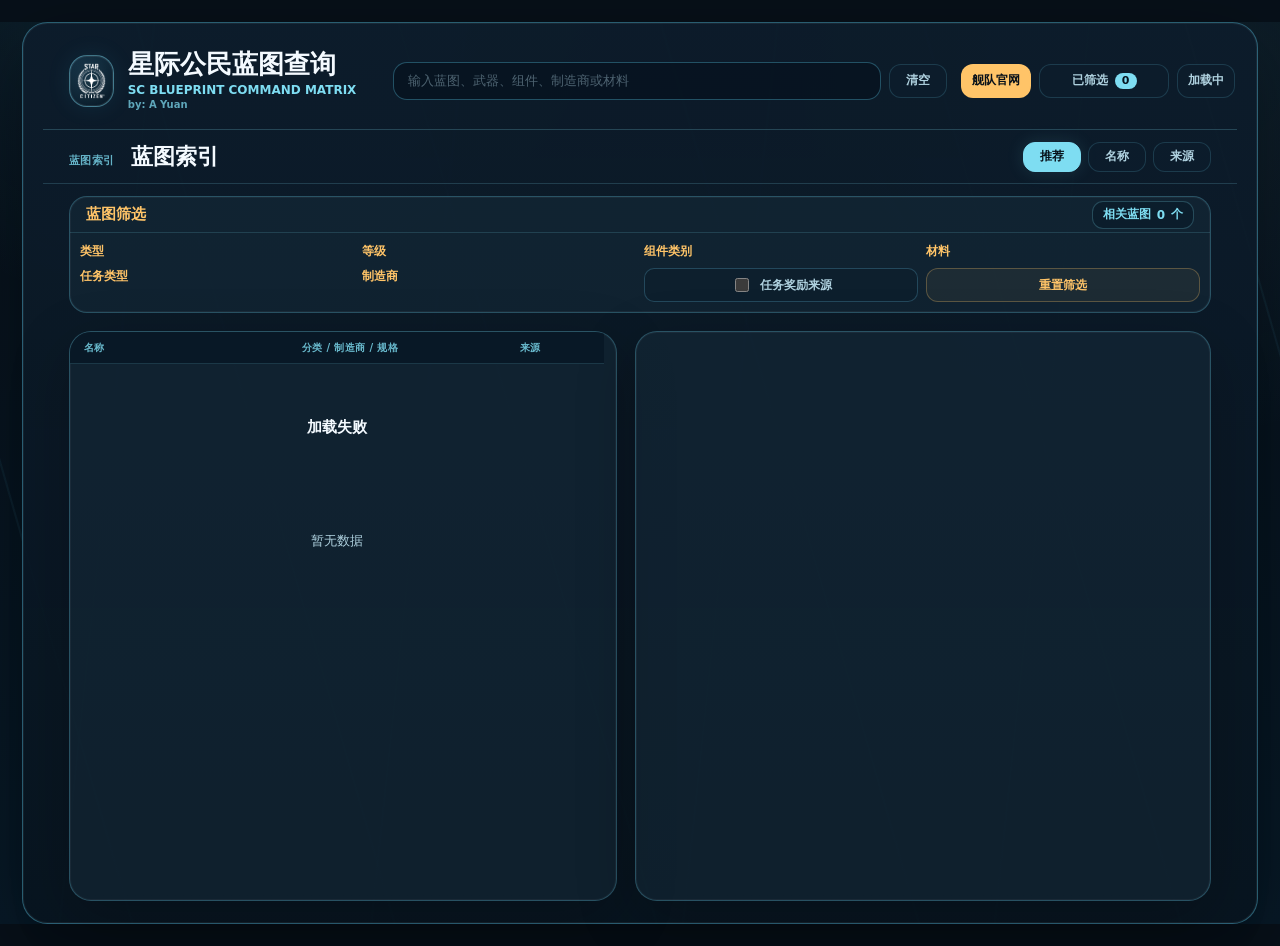
==== index.html @ 13d6ffbc "Add GVY fleet homepage" ====
<!doctype html>
<html lang="zh-CN">
  <head>
    <meta charset="utf-8" />
    <meta name="viewport" content="width=device-width, initial-scale=1" />
    <meta name="theme-color" content="#062b3d" />
    <meta
      name="description"
      content="星际公民蓝图查询工具：搜索武器、舰船组件、单兵装备、制作材料和任务来源。"
    />
    <title>星际公民蓝图查询</title>
    <link rel="stylesheet" href="./assets/styles.css?v=20260615-2" />
  </head>
  <body>
    <main class="app-shell">
      <header class="topbar">
        <a class="brand" href="./" aria-label="星际公民蓝图查询首页">
          <span class="brand-mark">
            <img src="./assets/star-citizen-logo.png" alt="" />
          </span>
          <span>
            <strong>星际公民蓝图查询</strong>
            <small class="brand-subline">
              <span>SC BLUEPRINT COMMAND MATRIX</span>
              <span class="author-line">by: A Yuan</span>
            </small>
          </span>
        </a>

        <form class="search-bar" id="searchForm">
          <input
            id="searchInput"
            name="q"
            type="search"
            autocomplete="off"
            placeholder="输入蓝图、武器、组件、制造商或材料"
          />
          <button type="button" id="clearSearch">清空</button>
        </form>

        <div class="topbar-actions">
          <a class="fleet-link" href="./fleet.html">舰队官网</a>
          <span class="filter-count-pill">已筛选 <strong id="filterCount">0</strong></span>
          <span class="version-pill" id="versionBadge">加载中</span>
        </div>
      </header>

      <section class="summary-strip">
        <div>
          <span class="summary-label">蓝图索引</span>
          <strong id="resultTitle">蓝图索引</strong>
        </div>
        <div class="sort-group" aria-label="排序">
          <button type="button" class="sort active" data-sort="relevance">推荐</button>
          <button type="button" class="sort" data-sort="name">名称</button>
          <button type="button" class="sort" data-sort="sources">来源</button>
        </div>
      </section>

      <section class="filter-board" id="filterModal" aria-label="筛选条件">
        <header class="filter-head">
          <h2 id="filterTitle">蓝图筛选</h2>
          <span class="filter-result-badge">相关蓝图 <strong id="modalResultCount">0</strong> 个</span>
        </header>

        <div class="filter-body">
          <section class="filter-group" data-filter-group="category">
            <h3>类型</h3>
            <div class="filter-select" id="categoryFilters" data-label="类型筛选"></div>
          </section>

          <section class="filter-group compact" data-filter-group="grade">
            <h3>等级</h3>
            <div class="filter-select" id="gradeFilters" data-label="等级筛选"></div>
          </section>

          <section class="filter-group" data-filter-group="component-class">
            <h3>组件类别</h3>
            <div class="filter-select" id="componentClassFilters" data-label="组件类别筛选"></div>
          </section>

          <section class="filter-group compact" data-filter-group="manufacturer">
            <h3>制造商</h3>
            <div class="filter-select" id="manufacturerFilters" data-label="制造商筛选"></div>
          </section>

          <section class="filter-group" data-filter-group="material">
            <h3>材料</h3>
            <div class="filter-select" id="materialFilters" data-label="材料筛选"></div>
          </section>

          <section class="filter-group" data-filter-group="mission-type">
            <h3>任务类型</h3>
            <div class="filter-select" id="missionTypeFilters" data-label="任务类型筛选"></div>
          </section>

          <label class="source-toggle">
            <input id="sourceOnly" type="checkbox" />
            <span>任务奖励来源</span>
          </label>

          <button type="button" class="reset-button" id="resetFilters">重置筛选</button>
        </div>
      </section>

      <section class="workbench">
        <section class="results-panel">
          <div class="results-scroll">
            <div class="result-head">
              <span>名称</span>
              <span>分类 / 制造商 / 规格</span>
              <span>来源</span>
            </div>
            <div class="result-list" id="resultList" aria-live="polite"></div>
          </div>
        </section>

        <aside class="detail-panel" id="detailPanel" aria-live="polite"></aside>
      </section>
    </main>
    <div class="hidden" id="statsGrid"></div>
    <button class="hidden" type="button" id="openFilters">筛选</button>
    <button class="hidden" type="button" id="closeFilters">关闭</button>
    <button class="hidden" type="button" id="applyFiltersButton">应用</button>

    <template id="emptyTemplate">
      <div class="empty-state">
        <h3>暂无蓝图</h3>
        <p>无</p>
      </div>
    </template>

    <script src="./assets/app.js?v=20260615-2" defer></script>
  </body>
</html>
---- assets/styles.css ----
:root {
  color-scheme: dark;
  --bg: #071019;
  --bg-2: #0b1724;
  --glass: rgba(14, 31, 46, 0.72);
  --glass-strong: rgba(14, 31, 46, 0.88);
  --group: rgba(24, 46, 62, 0.6);
  --row: rgba(13, 30, 44, 0.66);
  --line: rgba(100, 221, 255, 0.3);
  --line-soft: rgba(113, 220, 255, 0.16);
  --text: #e2f6ff;
  --text-strong: #f4faff;
  --muted: #aed0de;
  --muted-soft: rgba(174, 208, 222, 0.62);
  --cyan: #7eddf2;
  --cyan-strong: #64ddff;
  --orange: #ffc468;
  --red: #ff6969;
  --green: #66ff8c;
  --page-gutter: clamp(8px, 1.7vw, 24px);
  --shell-padding-x: clamp(10px, 1.6vw, 22px);
  --shell-radius: clamp(18px, 2vw, 30px);
}

* {
  box-sizing: border-box;
}

html {
  min-width: 0;
  min-height: 100%;
  background: var(--bg);
}

body {
  min-height: 100vh;
  margin: 0;
  overflow-x: hidden;
  color: var(--text);
  background:
    radial-gradient(circle at 16% -12%, rgba(55, 184, 230, 0.15), transparent 26rem),
    radial-gradient(circle at 92% 4%, rgba(90, 174, 210, 0.1), transparent 24rem),
    repeating-linear-gradient(74deg, transparent 0 126px, rgba(73, 174, 206, 0.08) 127px 128px, transparent 129px 252px),
    repeating-linear-gradient(96deg, transparent 0 152px, rgba(80, 207, 255, 0.05) 153px 154px, transparent 155px 310px),
    linear-gradient(180deg, #071019 0%, #071927 100%);
  font-family:
    Inter, ui-sans-serif, system-ui, -apple-system, BlinkMacSystemFont, "Segoe UI",
    "PingFang SC", "Hiragino Sans GB", "Microsoft YaHei", sans-serif;
  font-size: 13px;
  letter-spacing: 0;
}

button,
input {
  font: inherit;
}

button {
  cursor: pointer;
}

.app-shell {
  position: relative;
  width: min(1380px, calc(100vw - (var(--page-gutter) * 2)));
  min-height: calc(100vh - (var(--page-gutter) * 2));
  margin: var(--page-gutter) auto;
  padding: 20px var(--shell-padding-x) 22px;
  border: 1px solid rgba(100, 221, 255, 0.36);
  border-radius: var(--shell-radius);
  background:
    linear-gradient(180deg, rgba(14, 31, 46, 0.8), rgba(9, 22, 34, 0.76)),
    rgba(7, 16, 25, 0.72);
  box-shadow:
    0 24px 80px rgba(0, 0, 0, 0.38),
    inset 0 0 0 1px rgba(255, 255, 255, 0.055);
}

.app-shell::before {
  position: absolute;
  inset: 14px;
  z-index: -1;
  border: 1px solid rgba(255, 255, 255, 0.12);
  border-radius: 23px;
  content: "";
}

.topbar {
  display: grid;
  grid-template-columns: minmax(280px, 310px) minmax(260px, 1fr) minmax(210px, 250px);
  gap: 14px;
  align-items: center;
  min-height: 70px;
  padding: 8px clamp(10px, 2vw, 28px) 18px;
  border-bottom: 1px solid rgba(126, 221, 242, 0.22);
}

.brand {
  display: inline-flex;
  align-items: center;
  gap: 14px;
  color: inherit;
  text-decoration: none;
}

.brand-mark {
  display: grid;
  width: 52px;
  height: 52px;
  place-items: center;
  border: 1px solid rgba(126, 221, 242, 0.46);
  border-radius: 18px;
  color: var(--cyan);
  background:
    linear-gradient(145deg, rgba(23, 52, 72, 0.92), rgba(8, 22, 35, 0.92));
  box-shadow:
    inset 0 0 0 1px rgba(255, 255, 255, 0.08),
    0 0 26px rgba(100, 221, 255, 0.08);
  font-size: 18px;
  font-weight: 900;
}

.brand-mark img {
  display: block;
  width: 30px;
  height: 36px;
  object-fit: contain;
  filter: drop-shadow(0 0 8px rgba(126, 221, 242, 0.32));
}

.brand strong,
.brand small {
  display: block;
}

.brand strong {
  color: var(--text-strong);
  font-size: 26px;
  font-weight: 820;
  line-height: 1.05;
}

.brand small {
  margin-top: 5px;
  color: var(--cyan);
  font-size: 12px;
  font-weight: 760;
  letter-spacing: 0;
}

.brand-subline {
  display: inline-grid;
  grid-template-columns: auto auto;
  gap: 12px;
  align-items: end;
}

.search-bar {
  display: grid;
  grid-template-columns: 1fr 58px;
  gap: 8px;
  align-items: center;
}

input {
  width: 100%;
  min-height: 38px;
  border: 1px solid var(--line);
  border-radius: 14px;
  outline: none;
  color: var(--text);
  background: rgba(7, 19, 31, 0.78);
  padding: 0 14px;
  font-size: 13px;
}

input::placeholder {
  color: rgba(174, 208, 222, 0.42);
}

input:focus {
  border-color: rgba(126, 221, 242, 0.9);
  box-shadow:
    inset 0 0 0 1px rgba(126, 221, 242, 0.15),
    0 0 0 3px rgba(126, 221, 242, 0.08);
}

.search-bar button,
.sort,
.filter-count-pill,
.version-pill,
.reset-button {
  min-height: 34px;
  border: 1px solid var(--line-soft);
  border-radius: 12px;
  color: var(--muted);
  background: rgba(13, 30, 44, 0.66);
  font-size: 12px;
  font-weight: 720;
}

.search-bar button:hover,
.sort:hover,
.reset-button:hover {
  color: var(--text-strong);
  border-color: rgba(126, 221, 242, 0.46);
  background: rgba(20, 48, 66, 0.84);
}

.topbar-actions {
  display: grid;
  grid-template-columns: auto 1fr auto;
  gap: 8px;
  align-items: center;
}

.fleet-link {
  display: inline-flex;
  align-items: center;
  justify-content: center;
  min-height: 34px;
  padding: 0 10px;
  border: 1px solid rgba(255, 196, 104, 0.42);
  border-radius: 12px;
  color: #071019;
  background: var(--orange);
  font-size: 12px;
  font-weight: 860;
  text-decoration: none;
  white-space: nowrap;
}

.fleet-link:hover {
  background: #ffd18a;
}

.filter-count-pill {
  display: inline-flex;
  align-items: center;
  justify-content: center;
  gap: 7px;
  min-width: 130px;
  white-space: nowrap;
}

.filter-count-pill strong {
  min-width: 22px;
  padding: 1px 7px 2px;
  border-radius: 8px;
  color: #06131e;
  background: var(--cyan);
  font-size: 11px;
  font-weight: 900;
}

.version-pill {
  display: inline-flex;
  align-items: center;
  justify-content: center;
  padding: 0 10px;
  white-space: nowrap;
}

.author-line {
  color: rgba(126, 221, 242, 0.72);
  font-size: 10px;
  font-weight: 760;
  line-height: 1;
  white-space: nowrap;
}

.summary-strip {
  display: flex;
  align-items: center;
  justify-content: space-between;
  min-height: 54px;
  padding: 0 clamp(10px, 2vw, 28px);
  border-bottom: 1px solid rgba(126, 221, 242, 0.18);
}

.summary-label {
  color: rgba(126, 221, 242, 0.78);
  font-size: 11px;
  font-weight: 780;
  letter-spacing: 0.04em;
}

.summary-strip strong {
  margin-left: 12px;
  color: var(--text-strong);
  font-size: 22px;
  font-weight: 820;
}

.sort-group {
  display: flex;
  gap: 7px;
}

.sort {
  min-width: 58px;
  min-height: 30px;
  padding: 0 10px;
}

.sort.active {
  color: #071019;
  border-color: var(--cyan);
  background: var(--cyan);
  box-shadow: 0 0 18px rgba(126, 221, 242, 0.12);
}

.filter-board {
  margin: 12px clamp(0px, 2vw, 28px) 0;
  border: 1px solid rgba(118, 226, 255, 0.25);
  border-radius: 18px;
  color: var(--text);
  background: rgba(24, 46, 62, 0.46);
  box-shadow: inset 0 0 0 1px rgba(255, 255, 255, 0.045);
}

.filter-head {
  display: flex;
  align-items: center;
  justify-content: space-between;
  min-height: 36px;
  padding: 0 16px;
  border-bottom: 1px solid rgba(126, 221, 242, 0.16);
}

.filter-head h2 {
  margin: 0;
  color: var(--orange);
  font-size: 15px;
  font-weight: 860;
}

.filter-result-badge {
  display: inline-flex;
  align-items: center;
  gap: 6px;
  min-height: 28px;
  padding: 0 10px;
  border: 1px solid rgba(126, 221, 242, 0.24);
  border-radius: 11px;
  color: var(--cyan);
  background: rgba(7, 24, 38, 0.5);
  font-size: 12px;
  font-weight: 760;
}

.filter-body {
  display: grid;
  grid-template-columns:
    minmax(135px, 0.9fr)
    minmax(112px, 0.72fr)
    minmax(150px, 0.9fr)
    minmax(190px, 1.25fr)
    minmax(145px, 0.9fr)
    minmax(160px, 1fr)
    minmax(145px, 0.92fr)
    minmax(118px, 0.76fr);
  grid-template-areas:
    "category grade component material mission manufacturer source reset";
  gap: 8px;
  align-items: start;
  padding: 10px;
}

.filter-body.no-component {
  grid-template-areas:
    "category grade component material mission manufacturer source reset";
}

.filter-group {
  display: grid;
  grid-template-columns: auto minmax(0, 1fr);
  gap: 8px;
  align-items: center;
  min-width: 0;
  margin: 0;
}

.filter-group h3 {
  margin: 0;
  color: var(--orange);
  font-size: 12px;
  font-weight: 820;
  white-space: nowrap;
}

.filter-group[hidden] {
  display: none;
}

.filter-group[data-filter-group="category"] {
  grid-area: category;
}

.filter-group[data-filter-group="grade"] {
  grid-area: grade;
}

.filter-group[data-filter-group="component-class"] {
  grid-area: component;
}

.filter-group[data-filter-group="manufacturer"] {
  grid-area: manufacturer;
}

.filter-group[data-filter-group="material"] {
  grid-area: material;
}

.filter-group[data-filter-group="mission-type"] {
  grid-area: mission;
}

.filter-select {
  position: relative;
  width: 100%;
  min-width: 0;
}

.filter-trigger,
.filter-option {
  width: 100%;
  border: 0;
  color: inherit;
  background: transparent;
  font: inherit;
  text-align: left;
}

.filter-trigger {
  display: grid;
  grid-template-columns: minmax(0, 1fr) 14px;
  align-items: center;
  height: 34px;
  border: 1px solid rgba(113, 220, 255, 0.28);
  border-radius: 10px;
  outline: none;
  color: var(--text);
  background:
    linear-gradient(180deg, rgba(15, 39, 57, 0.94), rgba(10, 28, 43, 0.94)),
    rgba(13, 30, 44, 0.72);
  box-shadow:
    inset 0 0 0 1px rgba(255, 255, 255, 0.04),
    0 6px 18px rgba(0, 0, 0, 0.12);
  padding: 0 8px 0 10px;
  font-size: 12px;
  font-weight: 760;
}

.filter-trigger span:first-child {
  overflow: hidden;
  text-overflow: ellipsis;
  white-space: nowrap;
}

.filter-arrow {
  color: var(--muted);
  font-size: 13px;
  text-align: right;
}

.filter-select.open .filter-trigger,
.filter-trigger:focus {
  border-color: rgba(126, 221, 242, 0.78);
  box-shadow:
    inset 0 0 0 1px rgba(126, 221, 242, 0.12),
    0 0 0 3px rgba(126, 221, 242, 0.08);
}

.filter-select.disabled {
  opacity: 0.42;
}

.filter-menu {
  position: absolute;
  top: calc(100% + 6px);
  left: 0;
  z-index: 20;
  display: none;
  width: max-content;
  min-width: 100%;
  max-width: min(360px, calc(100vw - 32px));
  max-height: 260px;
  overflow: auto;
  padding: 6px;
  border: 1px solid rgba(118, 226, 255, 0.3);
  border-radius: 12px;
  background:
    linear-gradient(180deg, rgba(13, 31, 46, 0.98), rgba(8, 22, 34, 0.98)),
    rgba(7, 16, 25, 0.96);
  box-shadow:
    0 18px 48px rgba(0, 0, 0, 0.42),
    inset 0 0 0 1px rgba(255, 255, 255, 0.04);
  scrollbar-color: rgba(126, 221, 242, 0.22) transparent;
  scrollbar-width: thin;
}

.filter-select.open .filter-menu {
  display: grid;
  gap: 4px;
}

.filter-group[data-filter-group="manufacturer"] .filter-menu,
.filter-group[data-filter-group="material"] .filter-menu,
.filter-group[data-filter-group="mission-type"] .filter-menu {
  right: 0;
  left: auto;
}

.filter-menu::-webkit-scrollbar {
  width: 6px;
}

.filter-menu::-webkit-scrollbar-thumb {
  border-radius: 99px;
  background: rgba(126, 221, 242, 0.22);
}

.filter-option {
  min-height: 30px;
  border-radius: 8px;
  padding: 0 8px;
  overflow: hidden;
  color: var(--muted);
  font-size: 12px;
  font-weight: 720;
  text-overflow: ellipsis;
  white-space: nowrap;
}

.filter-option:hover,
.filter-option.active {
  color: #06131e;
  background: var(--cyan);
}

.results-scroll::-webkit-scrollbar,
.detail-scroll::-webkit-scrollbar {
  width: 6px;
  height: 6px;
}

.results-scroll::-webkit-scrollbar-thumb,
.detail-scroll::-webkit-scrollbar-thumb {
  border-radius: 99px;
  background: rgba(126, 221, 242, 0.18);
}

.results-scroll::-webkit-scrollbar-track,
.detail-scroll::-webkit-scrollbar-track {
  background: transparent;
}

.source-toggle {
  grid-area: source;
  display: inline-flex;
  align-items: center;
  justify-content: center;
  gap: 8px;
  min-height: 34px;
  margin-top: 0;
  border: 1px solid rgba(113, 220, 255, 0.22);
  border-radius: 10px;
  color: var(--muted);
  background: rgba(13, 30, 44, 0.58);
  font-size: 12px;
  font-weight: 730;
}

.source-toggle input {
  width: 14px;
  min-height: 14px;
  accent-color: var(--cyan);
}

.reset-button {
  grid-area: reset;
  min-height: 34px;
  margin-top: 0;
  padding: 0 12px;
  color: var(--orange);
  border-color: rgba(255, 196, 104, 0.28);
  background: rgba(255, 196, 104, 0.055);
}

.workbench {
  display: grid;
  grid-template-columns: minmax(520px, 0.94fr) minmax(420px, 1fr);
  gap: 18px;
  padding: 18px clamp(0px, 2vw, 28px) 0;
}

.results-panel,
.detail-panel {
  border: 1px solid rgba(118, 226, 255, 0.25);
  border-radius: 22px;
  background: rgba(24, 46, 62, 0.46);
  box-shadow:
    inset 0 0 0 1px rgba(255, 255, 255, 0.045),
    0 18px 60px rgba(0, 0, 0, 0.22);
  overflow: hidden;
}

.results-panel {
  height: clamp(430px, calc(100vh - 330px), 720px);
  min-height: 460px;
}

.detail-panel {
  height: clamp(430px, calc(100vh - 330px), 720px);
  min-height: 460px;
}

.results-scroll,
.detail-scroll {
  height: 100%;
  overflow: auto;
  scrollbar-color: rgba(126, 221, 242, 0.18) transparent;
  scrollbar-gutter: stable;
  scrollbar-width: thin;
}

.results-scroll {
  padding: 12px 14px 12px 12px;
}

.detail-scroll {
  padding: 18px 20px 18px 18px;
}

.result-head {
  position: sticky;
  top: -12px;
  z-index: 2;
  display: grid;
  grid-template-columns: minmax(210px, 1fr) minmax(210px, 0.82fr) 78px;
  gap: 8px;
  align-items: center;
  min-height: 32px;
  margin: -12px -12px 10px;
  padding: 0 14px;
  border-bottom: 1px solid rgba(126, 221, 242, 0.16);
  color: rgba(126, 221, 242, 0.82);
  background: rgba(8, 24, 38, 0.96);
  font-size: 10px;
  font-weight: 820;
  letter-spacing: 0.04em;
}

.result-list {
  display: grid;
  gap: 8px;
}

.result-card {
  display: grid;
  grid-template-columns: 12px minmax(190px, 1fr) 78px;
  gap: 10px;
  align-items: center;
  min-height: 54px;
  padding: 8px 10px;
  border: 1px solid rgba(113, 220, 255, 0.18);
  border-radius: 15px;
  color: var(--text);
  text-align: left;
  background: var(--row);
  box-shadow: inset 0 0 0 1px rgba(255, 255, 255, 0.025);
}

.result-card:hover,
.result-card.active {
  border-color: rgba(126, 221, 242, 0.5);
  background: rgba(18, 47, 68, 0.88);
}

.result-card.active {
  box-shadow:
    inset 0 0 0 1px rgba(126, 221, 242, 0.22),
    0 0 0 2px rgba(126, 221, 242, 0.05);
}

.row-dot {
  display: block;
  width: 8px;
  height: 8px;
  border-radius: 999px;
  background: var(--cyan);
  box-shadow: 0 0 10px rgba(126, 221, 242, 0.44);
}

.result-card.ship_component .row-dot {
  background: var(--cyan);
}

.result-card.ship_weapon .row-dot {
  background: #8fb6ff;
}

.result-card.personal_weapon .row-dot,
.result-card.weapon_attachment .row-dot {
  background: #d28bff;
}

.result-card.armor .row-dot {
  background: #d7e3ef;
}

.row-main {
  display: grid;
  min-width: 0;
  gap: 4px;
}

.row-main strong {
  overflow: hidden;
  color: var(--text-strong);
  font-size: 15px;
  font-weight: 780;
  line-height: 1.15;
  text-overflow: ellipsis;
  white-space: nowrap;
}

.row-main small {
  overflow: hidden;
  color: var(--muted);
  font-size: 11px;
  line-height: 1.25;
  text-overflow: ellipsis;
  white-space: nowrap;
}

.source-badge {
  display: inline-flex;
  min-height: 28px;
  align-items: center;
  justify-content: center;
  border: 1px solid rgba(255, 196, 104, 0.38);
  border-radius: 10px;
  color: var(--orange);
  background: rgba(255, 196, 104, 0.07);
  font-size: 11px;
  font-weight: 820;
  white-space: nowrap;
}

.source-badge.muted {
  color: var(--muted-soft);
  border-color: rgba(113, 220, 255, 0.16);
  background: rgba(7, 20, 32, 0.34);
}

.detail-head {
  display: flex;
  align-items: center;
  justify-content: space-between;
  gap: 8px;
  color: var(--cyan);
  font-size: 11px;
  font-weight: 780;
  letter-spacing: 0.04em;
}

.detail-head strong {
  padding: 5px 9px;
  border: 1px solid rgba(255, 196, 104, 0.34);
  border-radius: 10px;
  color: var(--orange);
  background: rgba(255, 196, 104, 0.07);
  font-size: 12px;
  letter-spacing: 0;
}

.detail-panel h2 {
  margin: 10px 0 11px;
  padding-bottom: 12px;
  border-bottom: 1px solid rgba(126, 221, 242, 0.16);
  color: var(--text-strong);
  font-size: 24px;
  font-weight: 820;
  line-height: 1.2;
}

.detail-tags,
.source-line {
  display: flex;
  flex-wrap: wrap;
  gap: 6px;
}

.detail-tags span,
.source-line span {
  padding: 5px 8px;
  border: 1px solid rgba(113, 220, 255, 0.18);
  border-radius: 9px;
  color: var(--muted);
  background: rgba(13, 30, 44, 0.58);
  font-size: 11px;
  font-weight: 650;
}

.detail-section {
  margin-top: 15px;
}

.detail-section h3 {
  margin: 0 0 9px;
  color: var(--orange);
  font-size: 14px;
  font-weight: 840;
}

.material-list,
.source-list,
.spec-grid {
  display: grid;
  gap: 8px;
}

.material-item,
.source-item,
.spec-item {
  border: 1px solid rgba(113, 220, 255, 0.18);
  border-radius: 14px;
  background: rgba(13, 30, 44, 0.58);
  box-shadow: inset 0 0 0 1px rgba(255, 255, 255, 0.02);
}

.material-item {
  display: grid;
  grid-template-columns: minmax(0, 1fr) auto;
  gap: 10px;
  align-items: center;
  min-height: 48px;
  padding: 8px 10px;
}

.source-item {
  display: grid;
  gap: 7px;
  padding: 10px;
}

.spec-item {
  min-width: 0;
  padding: 9px 10px;
}

.material-item strong,
.source-item strong,
.spec-item strong {
  display: block;
  overflow: hidden;
  color: var(--text-strong);
  font-size: 13px;
  font-weight: 780;
  text-overflow: ellipsis;
  white-space: nowrap;
}

.material-item > strong {
  color: var(--orange);
}

.material-item small,
.source-item small,
.spec-item span {
  color: var(--muted);
  font-size: 11px;
  line-height: 1.4;
}

.source-missions {
  display: grid;
  gap: 5px;
  margin: 0;
  padding-left: 16px;
}

.source-missions li {
  color: var(--muted);
  font-size: 11px;
  line-height: 1.35;
}

.spec-grid {
  grid-template-columns: repeat(4, minmax(0, 1fr));
}

.empty-state,
.loading-state {
  min-height: 220px;
  display: grid;
  place-items: center;
  text-align: center;
  color: var(--muted);
}

.empty-state h3,
.loading-state h3 {
  margin: 0 0 6px;
  color: var(--text-strong);
  font-size: 15px;
}

.empty-state p,
.loading-state p {
  margin: 0;
  color: var(--muted);
}

.hidden {
  display: none !important;
}

@media (max-width: 1320px) {
  .filter-body,
  .filter-body.no-component {
    grid-template-columns: repeat(4, minmax(0, 1fr));
    grid-template-areas:
      "category grade component material"
      "mission manufacturer source reset";
  }

  .filter-group {
    grid-template-columns: auto minmax(0, 1fr);
  }

  .workbench {
    grid-template-columns: minmax(450px, 0.95fr) minmax(360px, 1fr);
  }
}

@media (max-width: 1100px) {
  .topbar {
    grid-template-columns: minmax(280px, 1fr) minmax(300px, 1fr);
  }

  .topbar-actions {
    grid-column: 1 / -1;
    grid-template-columns: auto auto;
    justify-content: start;
  }

  .workbench {
    grid-template-columns: 1fr;
  }

  .results-panel,
  .detail-panel {
    height: clamp(380px, calc(100vh - 260px), 560px);
    min-height: 380px;
  }
}

@media (max-width: 880px) {
  .app-shell {
    padding-top: 14px;
  }

  .topbar {
    grid-template-columns: 1fr;
    padding-bottom: 14px;
  }

  .brand strong {
    font-size: 22px;
  }

  .brand-subline {
    grid-template-columns: 1fr;
    gap: 3px;
  }

  .search-bar {
    grid-template-columns: 1fr 52px;
  }

  .summary-strip {
    min-height: 50px;
  }

  .filter-body,
  .filter-body.no-component {
    grid-template-columns: repeat(2, minmax(0, 1fr));
    grid-template-areas:
      "category grade"
      "component material"
      "mission manufacturer"
      "source reset";
  }

  .filter-group {
    gap: 6px;
  }

  .filter-group h3 {
    font-size: 11px;
  }

  .filter-menu {
    max-height: 220px;
  }

  .result-head {
    grid-template-columns: minmax(150px, 1fr) minmax(160px, 0.8fr) 66px;
  }

  .result-card {
    grid-template-columns: 10px minmax(150px, 1fr) 66px;
  }

  .spec-grid {
    grid-template-columns: repeat(2, minmax(0, 1fr));
  }
}
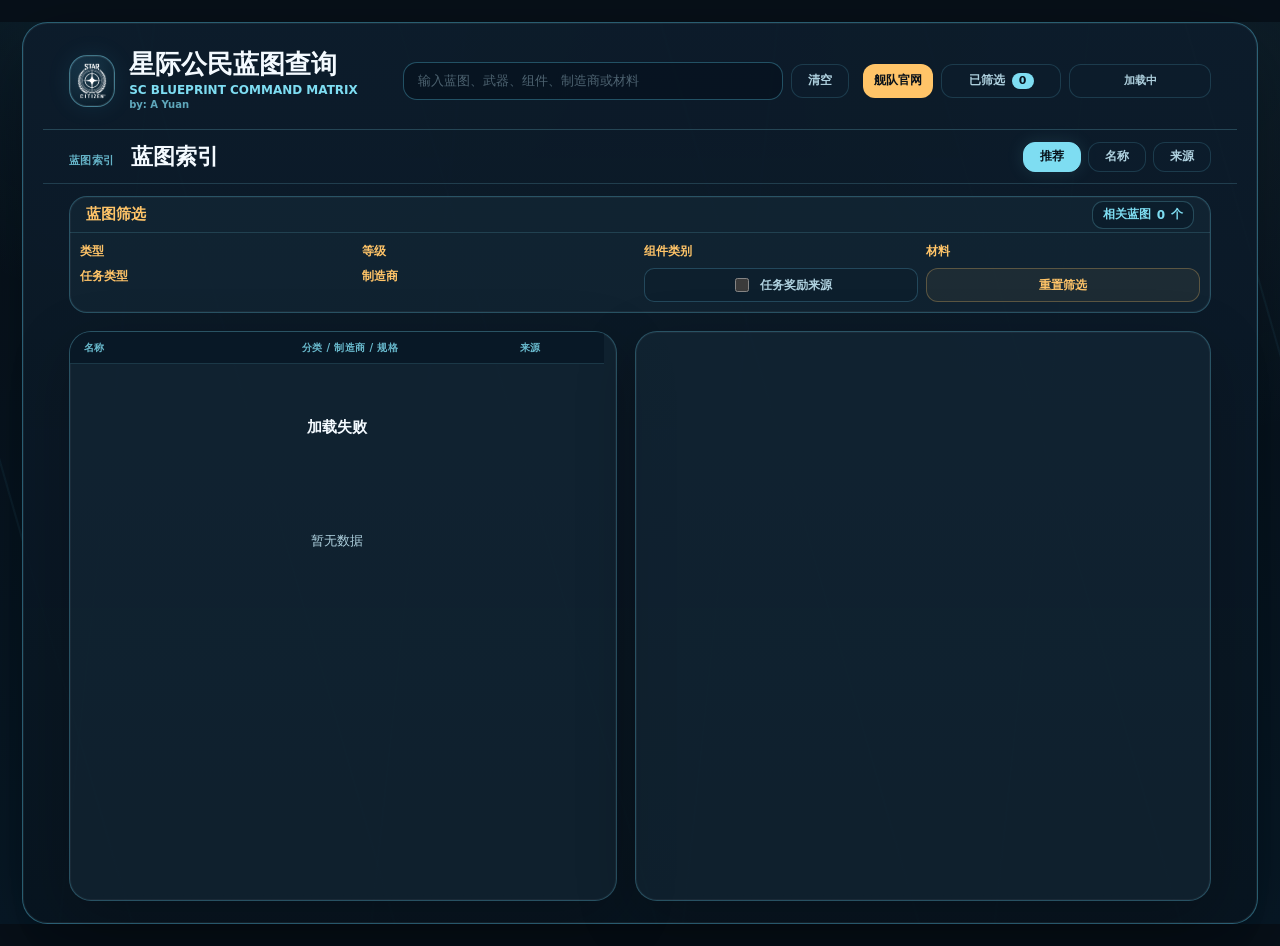
==== commit 2fff22df: "Fix topbar version overflow" ====
--- a/index.html
+++ b/index.html
@@ -9,7 +9,7 @@
       content="星际公民蓝图查询工具：搜索武器、舰船组件、单兵装备、制作材料和任务来源。"
     />
     <title>星际公民蓝图查询</title>
-    <link rel="stylesheet" href="./assets/styles.css?v=20260615-2" />
+    <link rel="stylesheet" href="./assets/styles.css?v=20260615-3" />
   </head>
   <body>
     <main class="app-shell">
@@ -130,6 +130,6 @@
       </div>
     </template>
 
-    <script src="./assets/app.js?v=20260615-2" defer></script>
+    <script src="./assets/app.js?v=20260615-3" defer></script>
   </body>
 </html>
--- a/assets/styles.css
+++ b/assets/styles.css
@@ -86,7 +86,7 @@
 
 .topbar {
   display: grid;
-  grid-template-columns: minmax(280px, 310px) minmax(260px, 1fr) minmax(210px, 250px);
+  grid-template-columns: minmax(292px, 320px) minmax(280px, 1fr) minmax(318px, 348px);
   gap: 14px;
   align-items: center;
   min-height: 70px;
@@ -98,8 +98,13 @@
   display: inline-flex;
   align-items: center;
   gap: 14px;
+  min-width: 0;
   color: inherit;
   text-decoration: none;
+}
+
+.brand > span:last-child {
+  min-width: 0;
 }
 
 .brand-mark {
@@ -159,6 +164,7 @@
   grid-template-columns: 1fr 58px;
   gap: 8px;
   align-items: center;
+  min-width: 0;
 }
 
 input {
@@ -208,9 +214,10 @@
 
 .topbar-actions {
   display: grid;
-  grid-template-columns: auto 1fr auto;
+  grid-template-columns: auto minmax(92px, 1fr) minmax(142px, auto);
   gap: 8px;
   align-items: center;
+  min-width: 0;
 }
 
 .fleet-link {
@@ -238,7 +245,8 @@
   align-items: center;
   justify-content: center;
   gap: 7px;
-  min-width: 130px;
+  min-width: 92px;
+  padding: 0 10px;
   white-space: nowrap;
 }
 
@@ -256,7 +264,11 @@
   display: inline-flex;
   align-items: center;
   justify-content: center;
-  padding: 0 10px;
+  min-width: 142px;
+  padding: 0 8px;
+  overflow: hidden;
+  font-size: 11px;
+  text-overflow: ellipsis;
   white-space: nowrap;
 }
 
